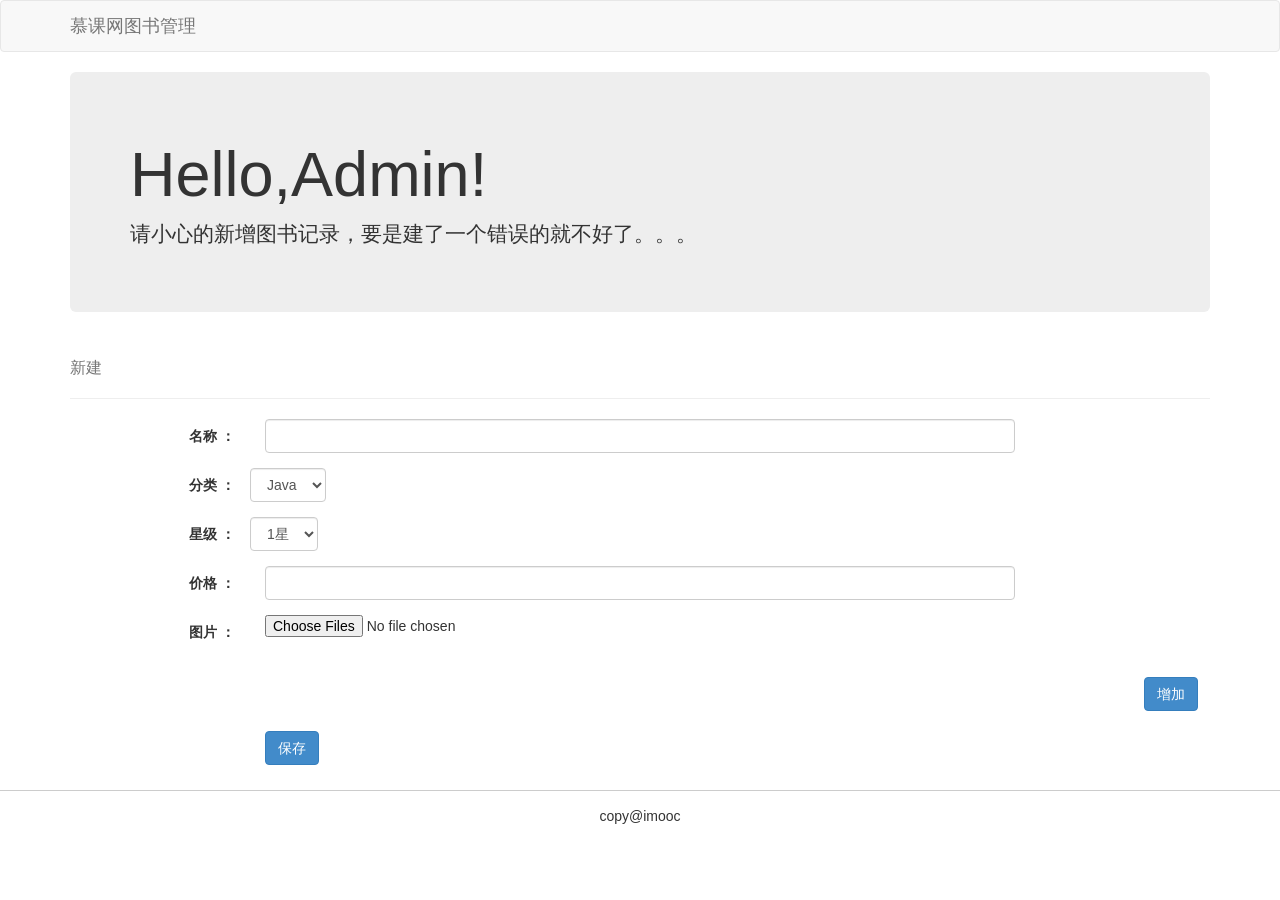
==== BackStage/src/main/webapp/add_book.html @ e03f533f "add common module" ====
<!DOCTYPE html>
<html>
    <head>
        <meta charset="UTF-8">
        <title>新建</title>
        <link rel="stylesheet" href="css/bootstrap.min.css">
        <link rel="stylesheet" href="css/add.css">
    </head>
    <body>
        <nav class="navbar navbar-default">
            <div class="container">
                <div class="navbar-header">
                    <a class="navbar-brand" href="/book/list.do">
                        慕课网图书管理
                    </a>
                </div>
            </div>
        </nav>
        <div class="container">
            <div class="jumbotron">
                <h1>Hello,Admin!</h1>
                <p>请小心的新增图书记录，要是建了一个错误的就不好了。。。</p>
            </div>
            <div class="page-header">
                <h3><small>新建</small></h3>
            </div>
            <form class="form-horizontal" action="/book/add.do" method="post" enctype="multipart/form-data">
                <div id="content">
                    <div class="form-group">
                        <label for="name" class="col-sm-2 control-label">名称 ：</label>
                        <div class="col-sm-8">
                            <input name="name" class="form-control" id="name">
                        </div>
                    </div>
                    <div class="form-group">
                        <label class="col-sm-2 control-label">分类 ：</label>
                        <select name="categoryId" class="col-sm-2 form-control" style="width: auto">
                                <!-- 此处数据需要从数据库中读取 -->
                                <option id="1" value="Java">Java</option>
                                <option id="2" value="Java">前端</option>
                           
                        </select>
                    </div>
                    <div class="form-group">
                        <label class="col-sm-2 control-label">星级 ：</label>
                        <select name="level" class="col-sm-2 form-control" style="width: auto">
                            <option id="1" value="1">1星</option>
                            <option id="2" value="2">2星</option>
                            <option id="3" value="3">3星</option>
                            <option id="4" value="4">4星</option>
                            <option id="5" value="5">5星</option>
                        </select>
                    </div>
                    <div class="form-group">
                        <label class="col-sm-2 control-label">价格 ：</label>
                        <div class="col-sm-8">
                            <input name="price" type="number" class="form-control" id="price">
                        </div>
                    </div>
                    <div class="form-group">
                        <label class="col-sm-2 control-label">图片 ：</label>
                        <div class="col-sm-8">
                            <input name="smallImg" class="file-loading"
                                   type="file" multiple accept=".jpg,.jpeg,.png" data-min-file-count="1"
                                   data-show-preview="true">
                        </div>
                    </div>

                </div>
                <div align="right">
                    <button type="button" onclick="addContent()" class="btn btn-primary">增加</button>&nbsp;&nbsp;&nbsp;
                </div>
                <div class="form-group">
                    <div class="col-sm-offset-2 col-sm-10">
                        <button type="submit" class="btn btn-primary">保存</button>&nbsp;&nbsp;&nbsp;
                    </div>
                </div>
            </form>
        </div>
        <footer class="text-center" >
            copy@imooc
        </footer>
    <script type="text/javascript">
        var index = 1;
        function addContent() {
            var html =
                '           <h5 class="page-header"></h5>\n' +
                '           <div id="_div_"' + index + '>\n' +
                '               <div class="form-group">\n' +
                '                    <label for="name" class="col-sm-2 control-label">名称 ：</label>\n' +
                '                    <div class="col-sm-8">\n' +
                '                        <input name="name" class="form-control" id="name">\n' +
                '                    </div>\n' +
                '                </div>\n' +
                '                <div class="form-group">\n' +
                '                    <label class="col-sm-2 control-label">分类 ：</label>\n' +
                '                    <select name="categoryId" class="col-sm-2 form-control" style="width: auto">\n' +
                '                        <c:forEach var="item" items="${categories}">\n' +
                '                            <option id="${item.id}" value="${item.id}">${item.name}</option>\n' +
                '                        </c:forEach>\n' +
                '                    </select>\n' +
                '                </div>\n' +
                '                <div class="form-group">\n' +
                '                    <label class="col-sm-2 control-label">星级 ：</label>\n' +
                '                    <select name="level" class="col-sm-2 form-control" style="width: auto">\n' +
                '                        <option id="1" value="1">1星</option>\n' +
                '                        <option id="2" value="2">2星</option>\n' +
                '                        <option id="3" value="3">3星</option>\n' +
                '                        <option id="4" value="4">4星</option>\n' +
                '                        <option id="5" value="5">5星</option>\n' +
                '                    </select>\n' +
                '                </div>\n' +
                '                <div class="form-group">\n' +
                '                    <label class="col-sm-2 control-label">价格 ：</label>\n' +
                '                    <div class="col-sm-8">\n' +
                '                        <input name="price" type="number" class="form-control" id="price">\n' +
                '                    </div>\n' +
                '                </div>\n' +
                '                <div class="form-group">\n' +
                '                    <label class="col-sm-2 control-label">图片 ：</label>\n' +
                '                    <div class="col-sm-8">\n' +
                '                        <input name="smallImg" class="file-loading"\n' +
                '                               type="file" multiple accept=".jpg,.jpeg,.png" data-min-file-count="1"\n' +
                '                               data-show-preview="true">\n' +
                '                    </div>\n' +
                '                </div>\n' +
                '             </div>\n';

            var newDiv = document.createElement('div');
            newDiv.id = '_' + index++;
            newDiv.innerHTML = html;
            document.getElementById('content').appendChild(newDiv);
        }
    </script>
    </body>
</html>
---- BackStage/src/main/webapp/css/add.css ----
footer{
	padding:15px 0px;
	border-top:1px solid #ccc;
	margin-top:10px;
}
button{
	margin-top:20px;
}
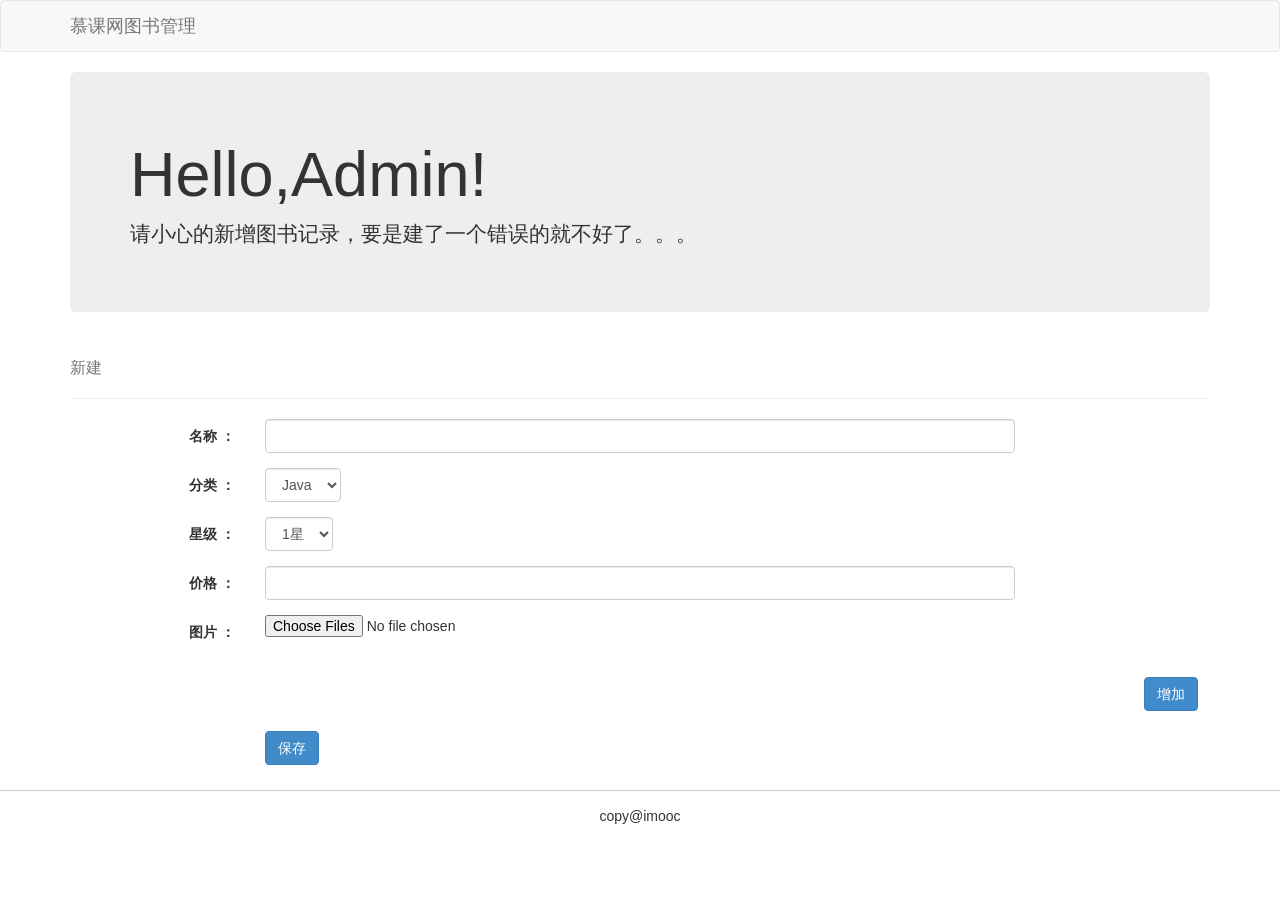
==== commit 2a8c7361: "add some backstage codes for BookServlet" ====
--- a/BackStage/src/main/webapp/add_book.html
+++ b/BackStage/src/main/webapp/add_book.html
@@ -34,22 +34,25 @@
                     </div>
                     <div class="form-group">
                         <label class="col-sm-2 control-label">分类 ：</label>
-                        <select name="categoryId" class="col-sm-2 form-control" style="width: auto">
+                        <div class="col-sm-8">
+                            <select name="categoryId" class="col-sm-2 form-control" style="width: auto">
                                 <!-- 此处数据需要从数据库中读取 -->
                                 <option id="1" value="Java">Java</option>
                                 <option id="2" value="Java">前端</option>
-                           
-                        </select>
+                            </select>
+                        </div>
                     </div>
                     <div class="form-group">
                         <label class="col-sm-2 control-label">星级 ：</label>
-                        <select name="level" class="col-sm-2 form-control" style="width: auto">
-                            <option id="1" value="1">1星</option>
-                            <option id="2" value="2">2星</option>
-                            <option id="3" value="3">3星</option>
-                            <option id="4" value="4">4星</option>
-                            <option id="5" value="5">5星</option>
-                        </select>
+                        <div class="col-sm-8">
+                            <select name="level" class="col-sm-2 form-control" style="width: auto">
+                                <option id="1" value="1">1星</option>
+                                <option id="2" value="2">2星</option>
+                                <option id="3" value="3">3星</option>
+                                <option id="4" value="4">4星</option>
+                                <option id="5" value="5">5星</option>
+                            </select>
+                        </div>
                     </div>
                     <div class="form-group">
                         <label class="col-sm-2 control-label">价格 ：</label>
@@ -94,21 +97,25 @@
                 '                </div>\n' +
                 '                <div class="form-group">\n' +
                 '                    <label class="col-sm-2 control-label">分类 ：</label>\n' +
-                '                    <select name="categoryId" class="col-sm-2 form-control" style="width: auto">\n' +
-                '                        <c:forEach var="item" items="${categories}">\n' +
-                '                            <option id="${item.id}" value="${item.id}">${item.name}</option>\n' +
-                '                        </c:forEach>\n' +
-                '                    </select>\n' +
+                '                    <div class="col-sm-8">\n' +
+                '                         <select name="categoryId" class="col-sm-2 form-control" style="width: auto">\n' +
+                '                             <c:forEach var="item" items="${categories}">\n' +
+                '                                 <option id="${item.id}" value="${item.id}">${item.name}</option>\n' +
+                '                             </c:forEach>\n' +
+                '                         </select>\n' +
+                '                    </div>\n' +
                 '                </div>\n' +
                 '                <div class="form-group">\n' +
                 '                    <label class="col-sm-2 control-label">星级 ：</label>\n' +
-                '                    <select name="level" class="col-sm-2 form-control" style="width: auto">\n' +
-                '                        <option id="1" value="1">1星</option>\n' +
-                '                        <option id="2" value="2">2星</option>\n' +
-                '                        <option id="3" value="3">3星</option>\n' +
-                '                        <option id="4" value="4">4星</option>\n' +
-                '                        <option id="5" value="5">5星</option>\n' +
-                '                    </select>\n' +
+                '                    <div class="col-sm-8">\n' +
+                '                        <select name="level" class="col-sm-2 form-control" style="width: auto">\n' +
+                '                            <option id="1" value="1">1星</option>\n' +
+                '                            <option id="2" value="2">2星</option>\n' +
+                '                            <option id="3" value="3">3星</option>\n' +
+                '                            <option id="4" value="4">4星</option>\n' +
+                '                            <option id="5" value="5">5星</option>\n' +
+                '                        </select>\n' +
+                '                    </div>\n' +
                 '                </div>\n' +
                 '                <div class="form-group">\n' +
                 '                    <label class="col-sm-2 control-label">价格 ：</label>\n' +
